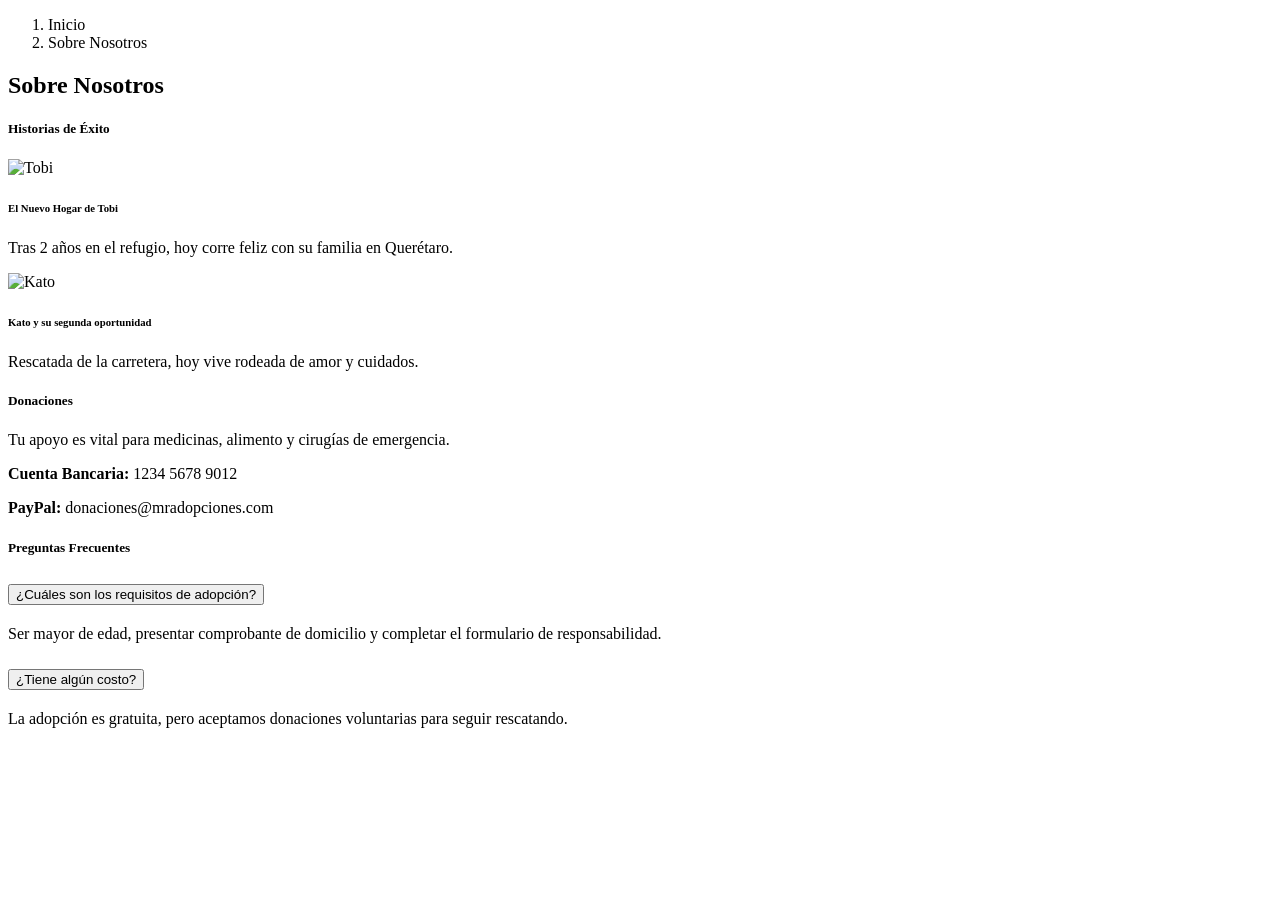
==== src/main/resources/templates/about-us.html @ 697885f4 "Cambios en about us" ====
<!DOCTYPE html>
<html xmlns:th="http://www.thymeleaf.org">

<head th:replace="~{fragments/layout :: head}"></head>

<body class="bg-white">

    <div th:replace="~{fragments/layout :: header}"></div>

    <div class="container-fluid p-0">
        <div class="row g-0 about-main-row">
            
            <div class="col-md-9 about-content-section">
                <div class="login-container" style="max-width: 900px; width: 95%;">
                    
                    <nav aria-label="breadcrumb" class="mb-4">
                        <ol class="breadcrumb">
                            <li class="breadcrumb-item"><a th:href="@{/}">Inicio</a></li>
                            <li class="breadcrumb-item active" aria-current="page">Sobre Nosotros</li>
                        </ol>
                    </nav>

                    <div class="text-center mb-4">
                        <h2 class="display-5 fw-bold" style="color: var(--text-dark);">Sobre Nosotros</h2>
                    </div>

                    <div class="content-scroll">
                        <section id="historias">
                            <h5 class="fw-bold mb-3"><i class="fa-solid fa-star text-warning"></i> Historias de Éxito</h5>
                            <div class="row">
                                <div class="col-md-6 mb-3">
                                    <div class="card border-0 shadow-sm h-100">
                                        <div class="card-body">
                                            <img th:src="@{/img/tobi.jpeg}" class="case-image-real" alt="Tobi">
                                            <h6 class="fw-bold">El Nuevo Hogar de Tobi</h6>
                                            <p class="small text-muted">Tras 2 años en el refugio, hoy corre feliz con su familia en Querétaro.</p>
                                        </div>
                                    </div>
                                </div>
                                <div class="col-md-6 mb-3">
                                    <div class="card border-0 shadow-sm h-100">
                                        <div class="card-body">
                                            <img th:src="@{/img/kato.jpeg}" class="case-image-real" alt="Kato">
                                            <h6 class="fw-bold">Kato y su segunda oportunidad</h6>
                                            <p class="small text-muted">Rescatada de la carretera, hoy vive rodeada de amor y cuidados.</p>
                                        </div>
                                    </div>
                                </div>
                            </div>
                        </section>

                        <div class="section-divider"></div>

                        <section id="donaciones">
                            <h5 class="fw-bold"><i class="fa-solid fa-heart text-danger"></i> Donaciones</h5>
                            <p class="text-secondary">Tu apoyo es vital para medicinas, alimento y cirugías de emergencia.</p>
                            <div class="alert alert-pink-light border-0 rounded-4 p-3">
                                <p class="mb-1 small"><strong>Cuenta Bancaria:</strong> 1234 5678 9012</p>
                                <p class="mb-0 small"><strong>PayPal:</strong> donaciones@mradopciones.com</p>
                            </div>
                        </section>

                        <div class="section-divider"></div>

                        <section id="faq" class="mb-4">
                            <h5 class="fw-bold"><i class="fa-solid fa-circle-question text-primary"></i> Preguntas Frecuentes</h5>
                            <div class="accordion accordion-flush" id="faqAccordion">
                                <div class="accordion-item border-0">
                                    <h2 class="accordion-header">
                                        <button class="accordion-button collapsed fw-bold text-dark" type="button" data-bs-toggle="collapse" data-bs-target="#q1">
                                            ¿Cuáles son los requisitos de adopción?
                                        </button>
                                    </h2>
                                    <div id="q1" class="accordion-collapse collapse" data-bs-parent="#faqAccordion">
                                        <div class="accordion-body text-muted small">Ser mayor de edad, presentar comprobante de domicilio y completar el formulario de responsabilidad.</div>
                                    </div>
                                </div>
                                                                <div class="accordion-item border-0">
                                    <h2 class="accordion-header">
                                        <button class="accordion-button collapsed fw-bold text-dark" type="button" data-bs-toggle="collapse" data-bs-target="#q1">
                                            ¿Tiene algún costo?
                                        </button>
                                    </h2>
                                    <div id="q1" class="accordion-collapse collapse" data-bs-parent="#faqAccordion">
                                        <div class="accordion-body text-muted small">La adopción es gratuita, pero
                                            aceptamos donaciones voluntarias para seguir rescatando.</div>
                                    </div>
                                </div>
                            </div>
                        </section>
                    </div>

                </div>
            </div>

            <div class="col-md-3 image-section d-none d-md-block"
                th:style="'background-image: url(' + @{/img/frijoles.jpg} + ')'">
            </div>
        </div>
    </div>

    <script src="https://cdn.jsdelivr.net/npm/bootstrap@5.3.0/dist/js/bootstrap.bundle.min.js"></script>
</body>
</html>
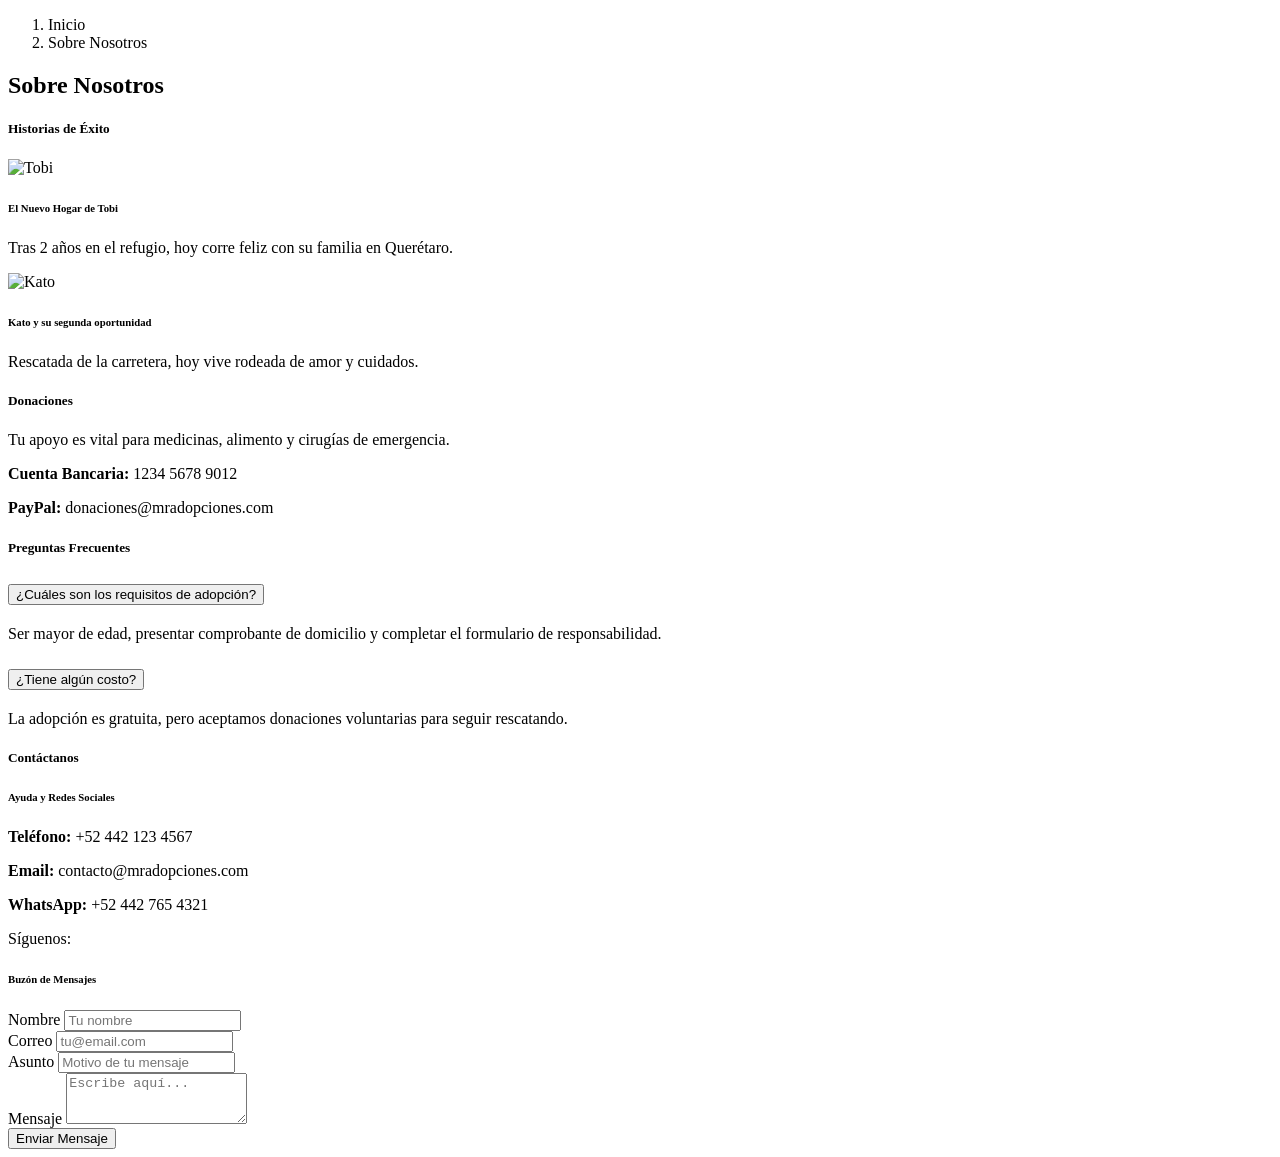
==== commit 5c029ee9: "Buscador" ====
--- a/src/main/resources/templates/about-us.html
+++ b/src/main/resources/templates/about-us.html
@@ -88,7 +88,66 @@
                                 </div>
                             </div>
                         </section>
-                    </div>
+
+                        <div class="section-divider"></div>
+                            <section id="contacto" class="mb-4">
+                                <h5 class="fw-bold mb-3"><i class="fa-solid fa-envelope text-success"></i> Contáctanos</h5>
+
+                                <div class="row g-3">
+                                    <div class="col-lg-5">
+                                        <div class="card border-0 shadow-sm h-100">
+                                            <div class="card-body">
+                                                <h6 class="fw-bold mb-3"><i class="fa-solid fa-phone me-2 text-primary"></i>Ayuda y Redes Sociales</h6>
+                                                
+                                                <div class="mb-3">
+                                                    <p class="small mb-2"><strong>Teléfono:</strong> +52 442 123 4567</p>
+                                                    <p class="small mb-2"><strong>Email:</strong> contacto@mradopciones.com</p>
+                                                    <p class="small mb-3"><strong>WhatsApp:</strong> +52 442 765 4321</p>
+                                                </div>
+
+                                                <p class="small fw-bold mb-2">Síguenos:</p>
+                                                <div class="d-flex gap-3">
+                                                    <a href="https://www.facebook.com/Uteq.edu.mx" class="text-primary"><i class="fa-brands fa-facebook fa-xl"></i></a>
+                                                    <a href="https://www.instagram.com/chekito2720/" class="text-danger"><i class="fa-brands fa-instagram fa-xl"></i></a>
+                                                    <a href="https://x.com/daily_kakyoin" class="text-info"><i class="fa-brands fa-twitter fa-xl"></i></a>
+                                                </div>
+                                            </div>
+                                        </div>
+                                    </div>
+
+                                    <div class="col-lg-7">
+                                        <div class="card border-0 shadow-sm">
+                                            <div class="card-body">
+                                                <h6 class="fw-bold mb-3"><i class="fa-solid fa-paper-plane me-2 text-primary"></i>Buzón de Mensajes</h6>
+                                                <form id="contactForm">
+                                                    <div class="row g-2">
+                                                        <div class="col-md-6 mb-2">
+                                                            <label class="form-label small fw-bold">Nombre</label>
+                                                            <input type="text" class="form-control form-control-sm" placeholder="Tu nombre" required>
+                                                        </div>
+                                                        <div class="col-md-6 mb-2">
+                                                            <label class="form-label small fw-bold">Correo</label>
+                                                            <input type="email" class="form-control form-control-sm" placeholder="tu@email.com" required>
+                                                        </div>
+                                                    </div>
+                                                    <div class="mb-2">
+                                                        <label class="form-label small fw-bold">Asunto</label>
+                                                        <input type="text" class="form-control form-control-sm" placeholder="Motivo de tu mensaje" required>
+                                                    </div>
+                                                    <div class="mb-3">
+                                                        <label class="form-label small fw-bold">Mensaje</label>
+                                                        <textarea class="form-control form-control-sm" rows="3" placeholder="Escribe aquí..." required></textarea>
+                                                    </div>
+                                                    <button type="submit" class="btn btn-primary btn-sm w-100 fw-bold">
+                                                        Enviar Mensaje
+                                                    </button>
+                                                </form>
+                                            </div>
+                                        </div>
+                                    </div>
+                                </div>
+                            </section>
+                        </div>
 
                 </div>
             </div>
